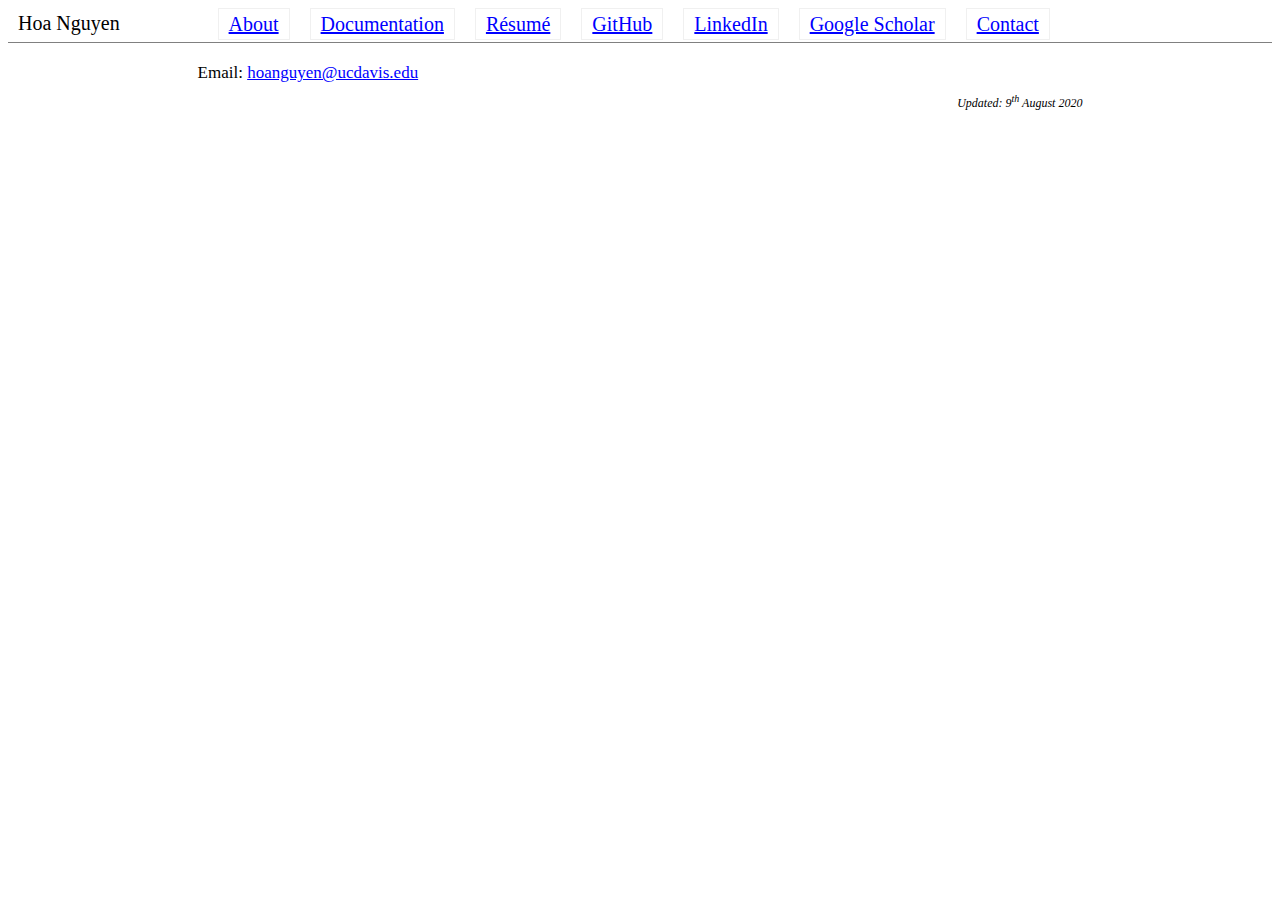
==== contact.html @ dff142c6 "Create contact.html" ====
<html>
    <head>
        <link rel="stylesheet" type="text/css" href="style.css">
        <meta charset="UTF-8">
        <meta name="description" content="My contact.">
        <title>Hoa Nguyen - Contacts</title>
    </head>
    <body>
        <div id="top">
            <div id="top-left-corner">
                Hoa Nguyen
            </div>
            <div id="top-navigation-bar">
                <a class="button" href="index.html">About</a>
                <a class="button" href="https://github.com/takekoputa/docs">Documentation</a>
                <a class="button" href="resume.html">Résumé</a>
                <a class="button" href="https://github.com/takekoputa">GitHub</a>
                <a class="button" href="https://www.linkedin.com/in/hnpl/">LinkedIn</a>
                <a class="button" href="https://scholar.google.com/citations?user=g6KC_pUAAAAJ">Google Scholar</a>
                <a class="button" href="contact.html">Contact</a>
            </div>
        </div>
        <div id="content">
            <div id="main-page-content">
                Email: <a href="mailto:hoanguyen+g@ucdavis.edu">hoanguyen@ucdavis.edu</a>
            </div>
        </div>
        <div id="license-bar">
            <i>Updated: 9<sup>th</sup> August 2020</i>
        </div>
    </body>
</html>
---- style.css ----
p
{
    margin-bottom: 5px;
    margin-top: 5px;
    text-indent: 30px;
}

#top-left-corner
{
    width: 15%;
    height: 30px;
    font-size: 20px;
    float: left;
    line-height: 30px;
    margin-left: 10px;
}

#top-navigation-bar
{
    height: 30px;
    font-size: 20px;
    line-height: 30px;
    padding-left: 15%;
    margin-left: 20px;
}

#top
{
    border-bottom: 1px solid gray;
    padding-bottom: 2px;
    margin-bottom: 20px;
    font-family: serif;
    overflow:hidden;
}

#content
{
    width: 70%;    
    margin: auto;
}

.button-with-shadow
{
    float: left;
    padding-left: 10px;
    padding-right: 10px;
    margin-right: 20px;
    box-shadow: 1px 1px 1px 1px gray;
    border-radius: 2px;
}

.button
{
    float: left;
    padding-left: 10px;
    padding-right: 10px;
    margin-right: 20px;
    border: 1px solid;
    border-color: #f0f0f0;
}

.small-button-with-shadow
{
    float: left;
    padding-left: 10px;
    padding-right: 10px;
    box-shadow: 1px 1px 1px 1px gray;
    border-radius: 2px;
    background-color: snow;
    margin-top: 5px;
}

.section
{
    border-bottom: 1px solid black;
    margin-top: 10px;
    padding-bottom: 10px;
    padding-left: 5px;
    padding-right: 10px;
}

a
{
    color: blue;
    font-family: Cambria, Cochin, Georgia, Times, 'Times New Roman', serif;
}

body
{
    font-family: Cambria, Cochin, Georgia, Times, 'Times New Roman', serif;
    font-size: 17px;
    background: white;
}

#license-bar
{
    width: 70%;
    margin:auto;
    font-size: 12px;
    text-align: right;
    margin-top: 10px;
}

.table-within-content
{
    background: white;
}

.list-within-content
{
    padding-left: 20px;
}
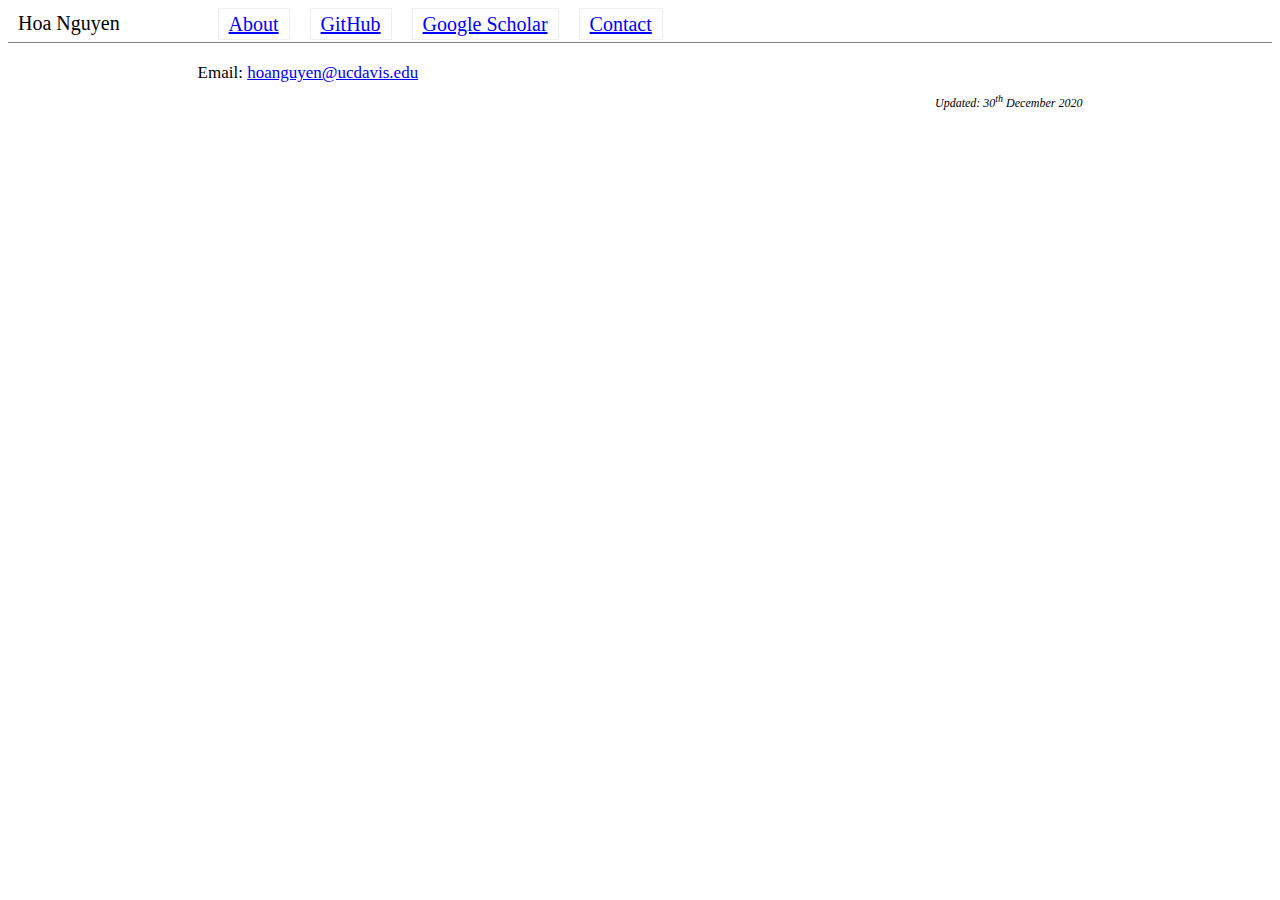
==== commit cc834893: "Update contact.html" ====
--- a/contact.html
+++ b/contact.html
@@ -12,10 +12,10 @@
             </div>
             <div id="top-navigation-bar">
                 <a class="button" href="index.html">About</a>
-                <a class="button" href="https://github.com/takekoputa/docs">Documentation</a>
-                <a class="button" href="resume.html">Résumé</a>
+
+
                 <a class="button" href="https://github.com/takekoputa">GitHub</a>
-                <a class="button" href="https://www.linkedin.com/in/hnpl/">LinkedIn</a>
+
                 <a class="button" href="https://scholar.google.com/citations?user=g6KC_pUAAAAJ">Google Scholar</a>
                 <a class="button" href="contact.html">Contact</a>
             </div>
@@ -26,7 +26,7 @@
             </div>
         </div>
         <div id="license-bar">
-            <i>Updated: 9<sup>th</sup> August 2020</i>
+            <i>Updated: 30<sup>th</sup> December 2020</i>
         </div>
     </body>
 </html>
